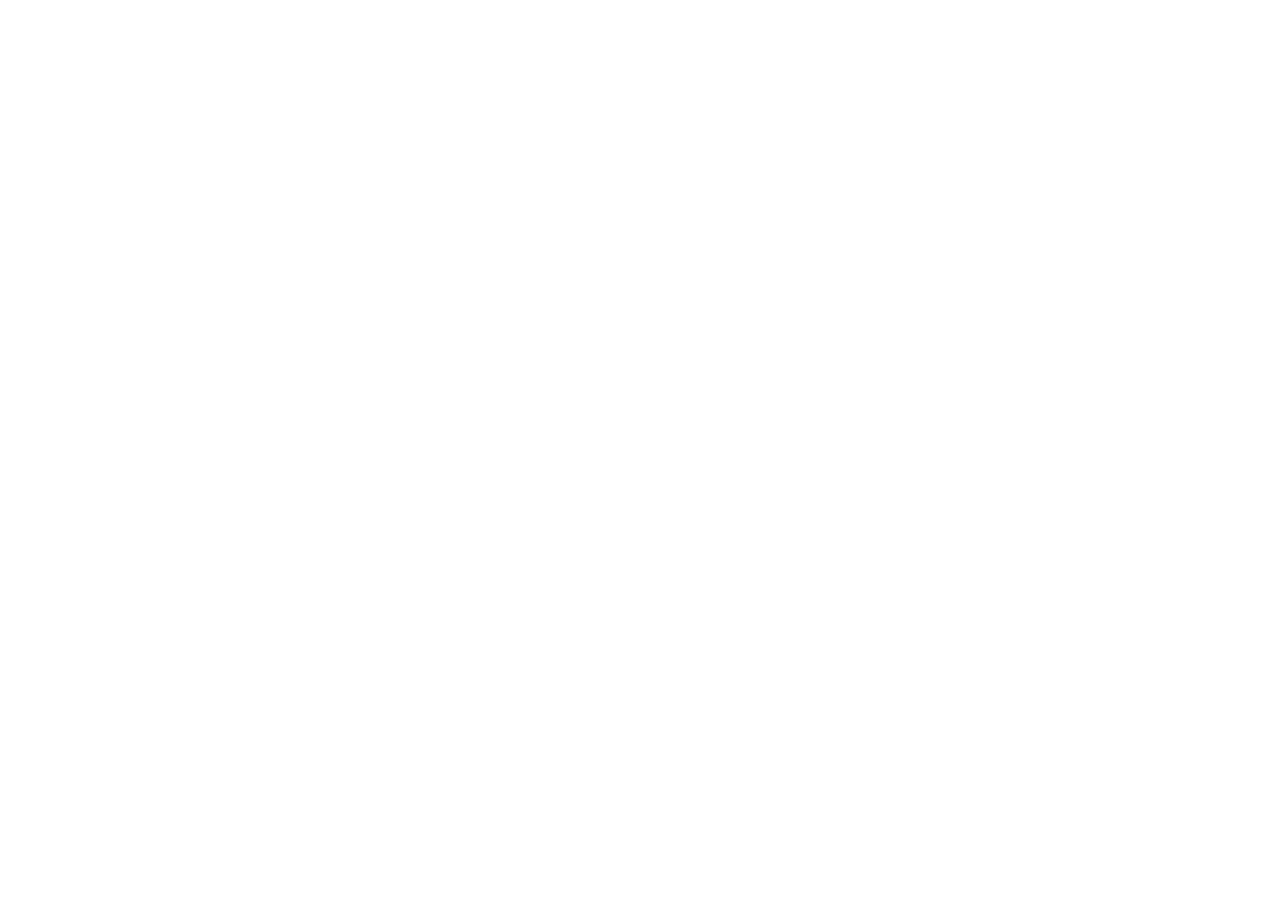
==== auth/login.html @ 91a0f515 "add html structure/head stuff" ====
<!DOCTYPE html>
<html lang="en">

  <head>
    <!-- meta tags -->
    <meta charset="UTF-8">
    <meta name="viewport" content="width=device-width, initial-scale=1, shrink-to-fit=no">

    <!-- getting fonts and fontawesome icons -->
    <link rel="preconnect" href="https://fonts.googleapis.com">
    <link rel="preconnect" href="https://fonts.gstatic.com" crossorigin>
    <link href="https://fonts.googleapis.com/css2?family=Lato&family=Roboto+Slab&display=swap" rel="stylesheet">
    <script src="https://kit.fontawesome.com/4bfa365d66.js" crossorigin="anonymous" defer></script>

    <!-- jQuery -->
    <link rel="stylesheet" href="//code.jquery.com/ui/1.12.1/themes/base/jquery-ui.css" />
    <script src="https://code.jquery.com/jquery-1.12.4.js" defer></script>
    <script src="https://code.jquery.com/ui/1.12.1/jquery-ui.js" defer></script>

    <!-- Bootstrap 5 stylesheet and JS -->
    <link href="https://cdn.jsdelivr.net/npm/bootstrap@5.1.1/dist/css/bootstrap.min.css" rel="stylesheet"
      integrity="sha384-F3w7mX95PdgyTmZZMECAngseQB83DfGTowi0iMjiWaeVhAn4FJkqJByhZMI3AhiU" crossorigin="anonymous">
    <script src="https://cdn.jsdelivr.net/npm/bootstrap@5.1.1/dist/js/bootstrap.bundle.min.js"
      integrity="sha384-/bQdsTh/da6pkI1MST/rWKFNjaCP5gBSY4sEBT38Q/9RBh9AH40zEOg7Hlq2THRZ" crossorigin="anonymous" defer></script>

    <!--custom CSS and JS-->
    <link rel="stylesheet" href="/assets/style.css">
    <script src="/assets/script.js" async></script>

    <title>Soup Kitchen</title>
  </head>

  <body>
    
  </body>
</html>
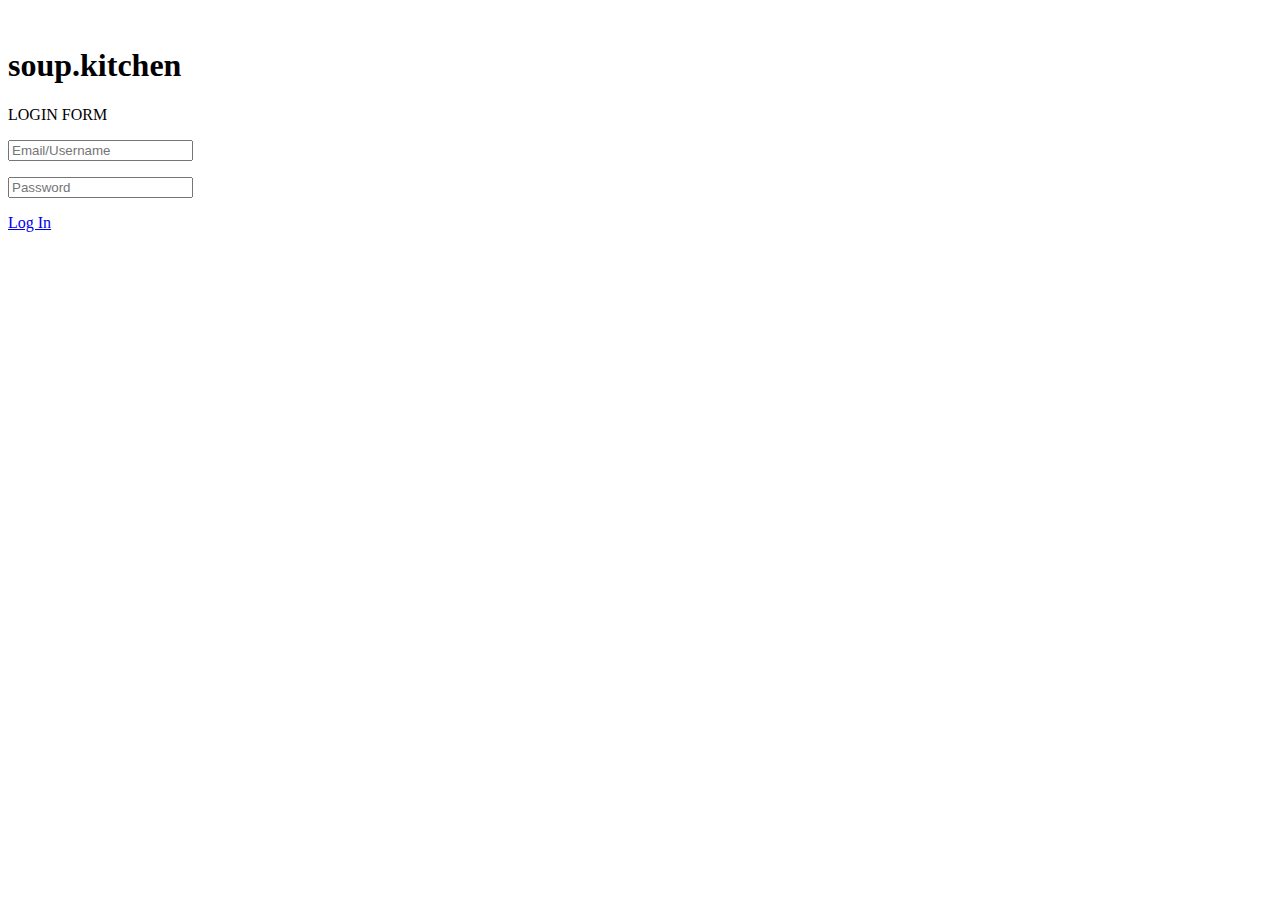
==== commit 9632ecaf: "changes to files" ====
--- a/auth/login.html
+++ b/auth/login.html
@@ -24,13 +24,27 @@
       integrity="sha384-/bQdsTh/da6pkI1MST/rWKFNjaCP5gBSY4sEBT38Q/9RBh9AH40zEOg7Hlq2THRZ" crossorigin="anonymous" defer></script>
 
     <!--custom CSS and JS-->
-    <link rel="stylesheet" href="/assets/style.css">
-    <script src="/assets/script.js" async></script>
+    <link rel="stylesheet" href="assets/style.css">
+    <script src="assets/script.js" async></script>
 
     <title>Soup Kitchen</title>
   </head>
 
-  <body>
-    
+  <body class="first-time">
+    <a><img src="images/soup_icon.svg" width="145" alt="" class="d-inline-block align-middle mr-2"></a>
+    <h1 class="display-1 text-center">soup.kitchen</h1>
+
+    <div id="wrapper">
+
+      <div class="form_div">
+      <p class="form_label">LOGIN FORM</p>
+      <form method="post" action="">
+      <p><input type="text" placeholder="Email/Username"></p>
+      <p><input type="password" placeholder="Password"></p>
+      <a href="homepage/foryou.html" class="btn btn-dark btn-lg">Log In</a>
+      </form>
+      </div>
+      
+      </div>
   </body>
 </html>